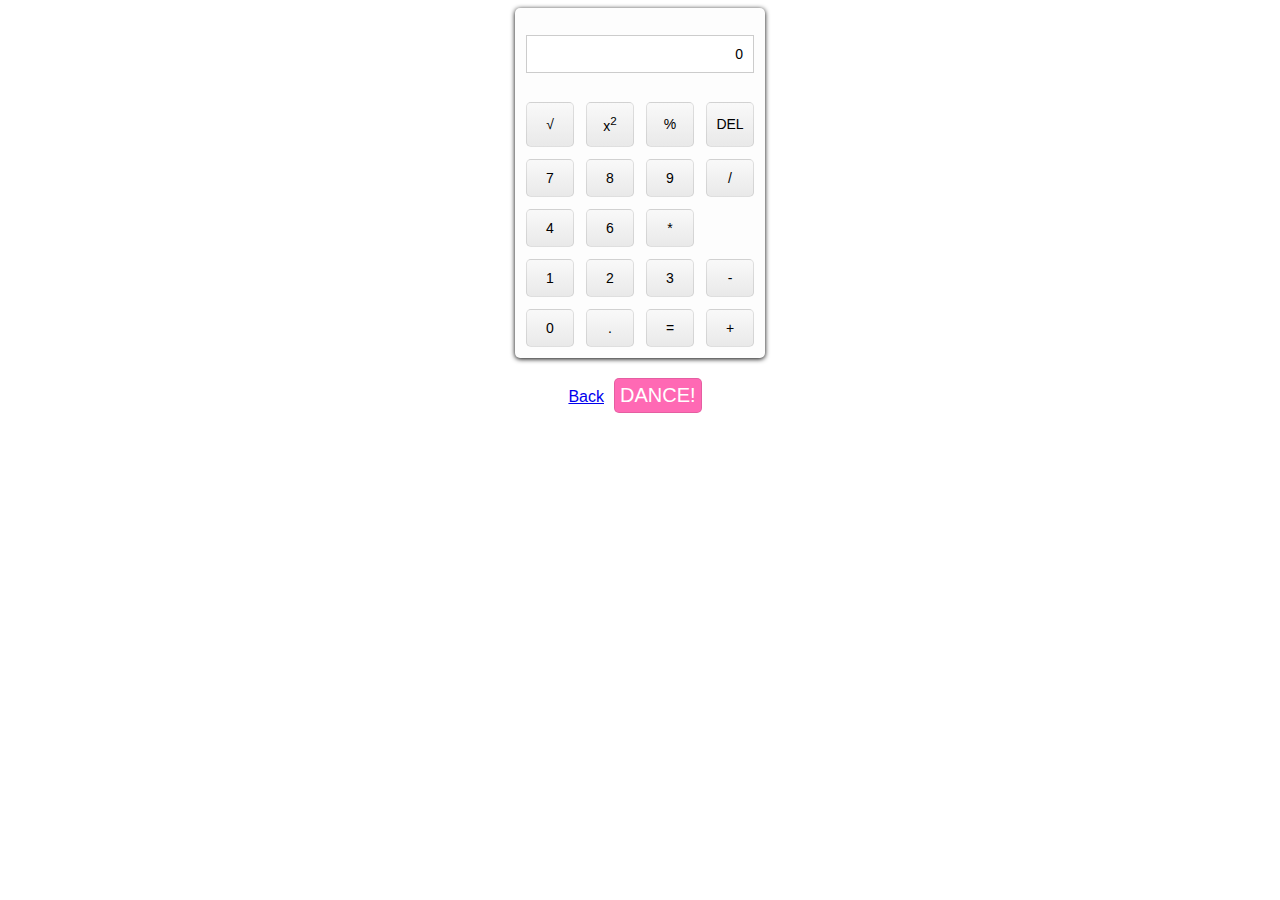
==== views/calc.html @ 283678d6 "Calculator Works!" ====
<!DOCTYPE html>
<html>
  <head>
    <title>Calculator</title>
    <script src="/static/js/jquery-1.10.2.js" type="text/javascript"></script>
    <script src="/static/js/calc.js" type="text/javascript"></script>
    <link href="/static/css/calc.css" rel="stylesheet" type="text/css">
  </head>
  <body>
  <table id="calc_container">
    <tr>
      <td colspan="4"><div id="output">0</div></td>
    </tr>
    <tr>
      <td><button id="sqrt">&#8730;</button></td>
      <td><button id="square">x<sup>2</sup></button></td>
      <td><button id="mod">%</button></td>
      <td><button id="clear">DEL</button></td>
    </tr>
    <tr>
      <td><button id="seven">7</button></td>
      <td><button id="eight">8</button></td>
      <td><button id="nine">9</button></td>
      <td><button id="div">/</button></td>
    </tr>
    <tr>
      <td><button id="four">4</button></td>
      <td><button id="six">6</button></td>
      <td><button id="mul">*</button></td>
    </tr>
    <tr>
      <td><button id="one">1</button></td>
      <td><button id="two">2</button></td>
      <td><button id="three">3</button></td>
      <td><button id="sub">-</button></td>
    </tr>
    <tr>
      <td><button id="zero">0</button></td>
      <td><button id="dot">.</button></td>
      <td><button id="equals">=</button></td>
      <td><button id="add">+</button></td>
    </tr>
  </table>
  <div class="container">
    <a href="/">Back</a><button id="dance">DANCE!</button>
  </div>
  </body>
</html>
---- static/css/calc.css ----
body {
  font-family: Arial, "Helvetica Neue", Helvetica, sans-serif;
}

#calc_container {
  background-color: #fdfdfd;
  width: 250px;
  height: 350px;
  box-shadow: 0 1px 5px black;
  border-radius: 5px;
  margin: 0 auto;
  border-spacing: 10px;
  table-layout: fixed;
}

table button {
  font-size: 14px;
  cursor: pointer;
  width: 100%;
  height: 100%;
  border-radius: 5px;
  background-color: #f9f9f9;
  border: 1px solid rgba(0, 0, 0, 0.1);
  background: -webkit-linear-gradient(#f9f9f9, #e9e9e9);
  background: -moz-linear-gradient(#f9f9f9, #e9e9e9);
  background: -o-linear-gradient(#f9f9f9, #e9e9e9);
  background: linear-gradient(#f9f9f9, #e9e9e9);
  outline: none;
}

button:hover {
  box-shadow: 0 0 1px rgba(0, 0, 0, 0.5);
}

table button:active {
  background: -webkit-linear-gradient(#e9e9e9, #f9f9f9);
  background: -moz-linear-gradient(#e9e9e9, #f9f9f9);
  background: -o-linear-gradient(#e9e9e9, #f9f9f9);
  background: linear-gradient(#e9e9e9, #f9f9f9);
}

#output {
  background-color: white;
  text-align: right;
  font-size: 14px;
  border: 1px solid rgba(0,0,0,0.2);
  padding: 10px;
}

.container {
  margin-top: 10px;
  text-align: center;
}

#dance {
  cursor: pointer;
  margin: 10px;
  padding: 5px;
  font-size: 20px;
  color: white;
  background-color: #ff69b4;
  border-radius: 5px;
  border: 1px solid rgba(0, 0, 0, 0.1);
  outline: none;
}

.dance {
  -webkit-animation-name: dance;
  -webkit-animation-duration: 2s;
}

@-webkit-keyframes dance {
  0%,50%,100% {
    -webkit-transform: translateY(0px) rotate(0deg);
    opacity: 1;
  }
  25% {
    -webkit-transform: translateY(-30px) rotate(-20deg);
    opacity: 0.5;
  }
  75% {
    -webkit-transform: translateY(-30px) rotate(20deg);
    opacity: 0.5;
  }
}
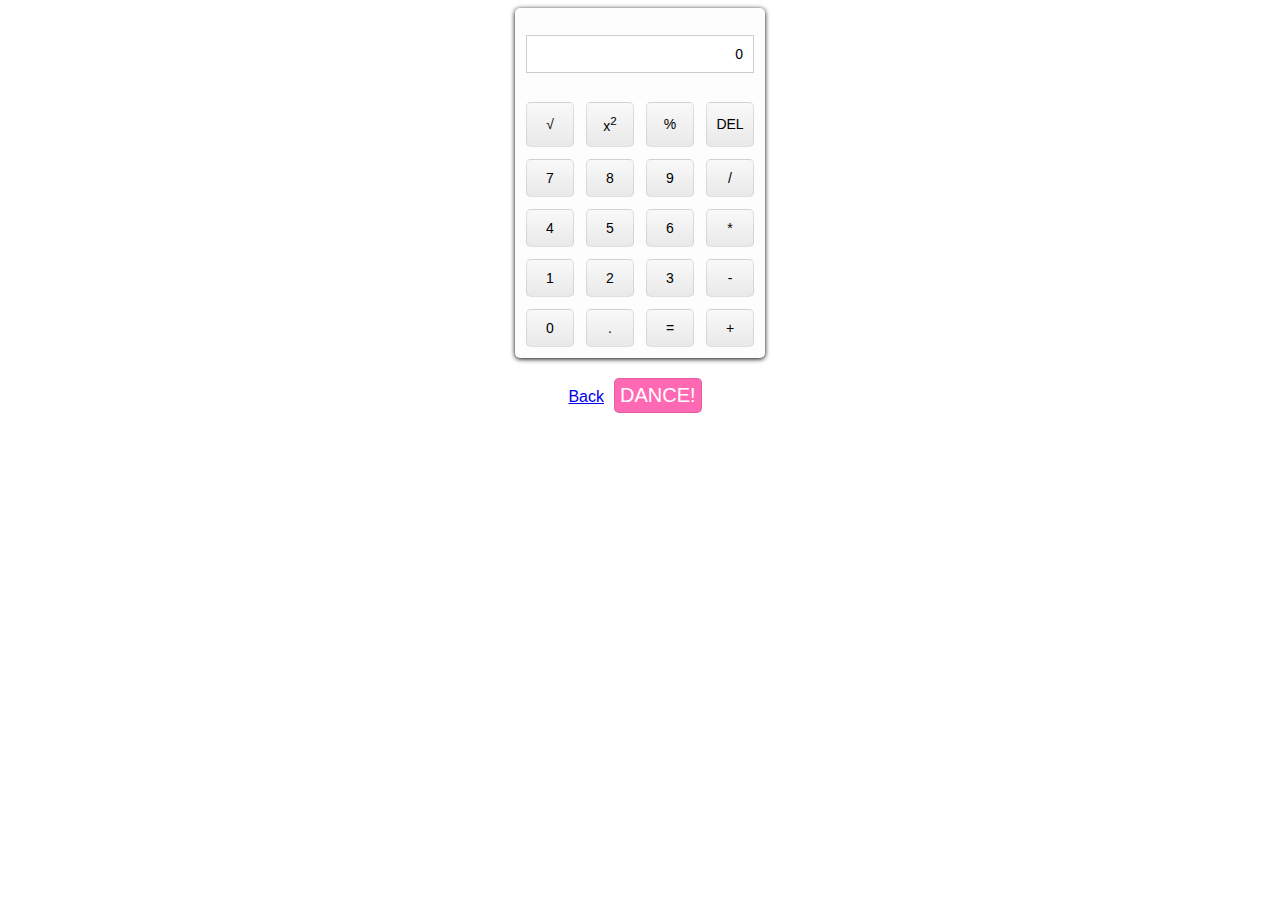
==== commit b4e93985: "calculator whatever" ====
--- a/views/calc.html
+++ b/views/calc.html
@@ -25,6 +25,7 @@
     </tr>
     <tr>
       <td><button id="four">4</button></td>
+      <td><button id="five">5</button></td>
       <td><button id="six">6</button></td>
       <td><button id="mul">*</button></td>
     </tr>
--- a/static/css/calc.css
+++ b/static/css/calc.css
@@ -71,15 +71,15 @@
 
 @-webkit-keyframes dance {
   0%,50%,100% {
-    -webkit-transform: translateY(0px) rotate(0deg);
+    -webkit-transform: translateY(20px) rotate(20deg);
     opacity: 1;
   }
   25% {
-    -webkit-transform: translateY(-30px) rotate(-20deg);
+    -webkit-transform: translateY(-90px) rotate(-90deg);
     opacity: 0.5;
   }
   75% {
-    -webkit-transform: translateY(-30px) rotate(20deg);
+    -webkit-transform: translateY(-60px) rotate(60deg);
     opacity: 0.5;
   }
 }
